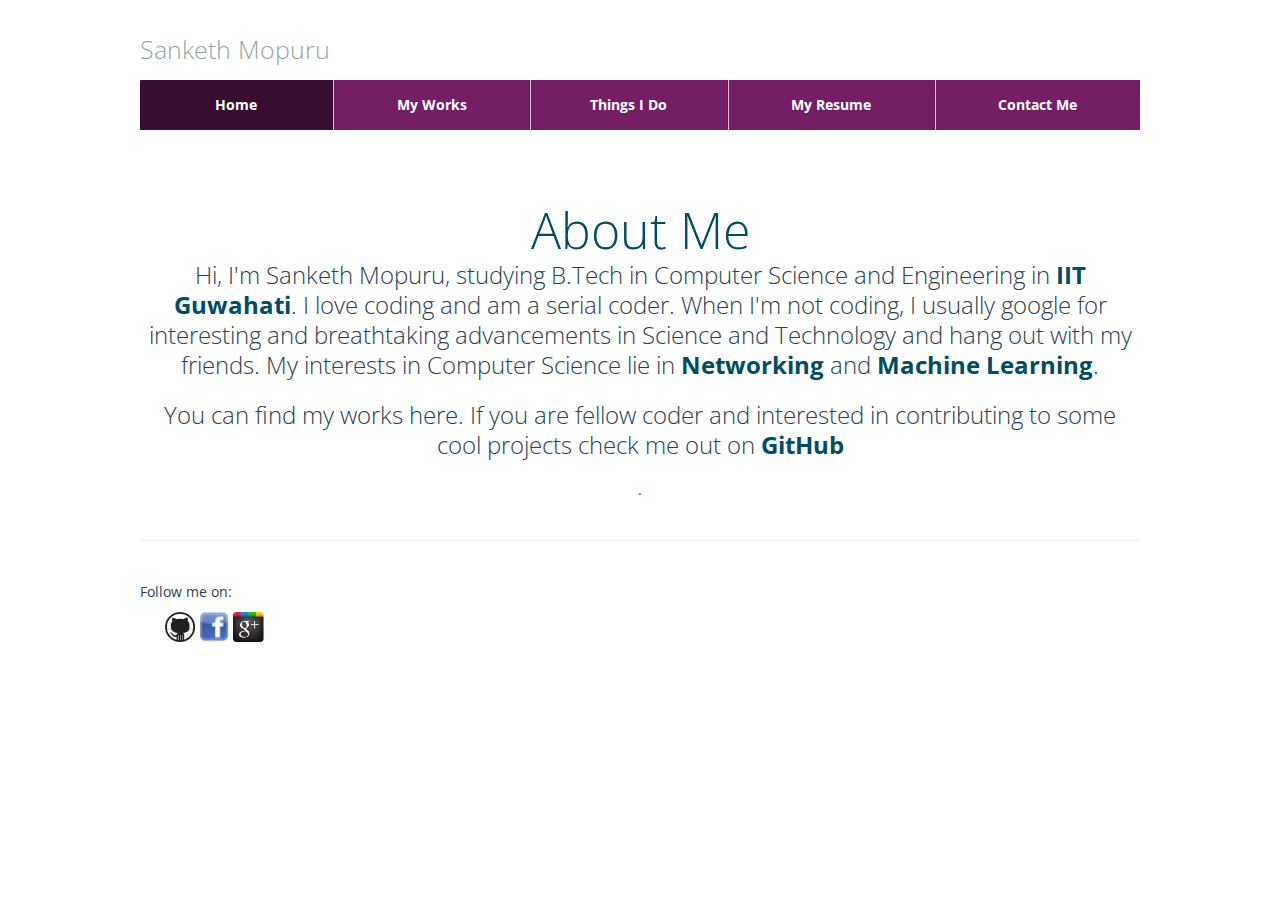
==== index.html @ 337074c7 "Contact me updated" ====
<!DOCTYPE html>
<html lang="en">
  <head>
    <meta charset="utf-8">
    <title>Sanketh Mopuru</title>
    <meta name="viewport" content="width=device-width, initial-scale=1.0">
    <meta name="description" content="a responsive web template built with twitter bootstrap, using LESS CSS and managed through github">
    <meta name="author" content="twittstrap.com">

    <!-- Le styles -->
    <link href="assets/css/bootstrap.css" rel="stylesheet">
    <style type="text/css">
      body {
        padding-top: 20px;
        padding-bottom: 60px;
      }

      /* Custom container */
      .container {
        margin: 0 auto;
        max-width: 1000px;
      }
      .container > hr {
        margin: 40px 0;
      }

      /* Main marketing message and sign up button */
      .jumbotron {
        margin: 80px 0 30px 0;
        text-align: center;
      }
      .jumbotron h1 {
        font-size: 100px;
        line-height: 1;
      }
      .jumbotron .lead {
        font-size: 24px;
        line-height: 1.25;
      }
      .jumbotron .btn {
        font-size: 21px;
        padding: 14px 24px;
      }

      /* Supporting marketing content */
      .marketing {
        margin: 60px 0;
      }
      .marketing p + h4 {
        margin-top: 28px;
      }


      /* Customize the navbar links to be fill the entire space of the .navbar */
      .navbar .navbar-inner {
        padding: 0;
      }
      .navbar .nav {
        margin: 0;
        display: table;
        width: 100%;
      }
      .navbar .nav li {
        display: table-cell;
        width: 1%;
        float: none;
      }
      .navbar .nav li a {
        font-weight: bold;
        text-align: center;
        border-left: 1px solid rgba(255,255,255,.75);
        border-right: 1px solid rgba(0,0,0,.1);
      }
      .navbar .nav li:first-child a {
        border-left: 0;
        border-radius: 3px 0 0 3px;
      }
      .navbar .nav li:last-child a {
        border-right: 0;
        border-radius: 0 3px 3px 0;
      }

      .jumbotron h2{
        font-size: 50px;
      }
      .profile-pic{
        max-width: 300px;
        max-height: 400px;
      }
      ul.inl{
        list-style-type: none;
      }
      ul.inl li{
        display: inline;
      }
      .icon{
        max-height: 30px;
        max-height: 30px;
      }
    </style>
    <link href="assets/css/bootstrap-responsive.css" rel="stylesheet">

  </head>

  <body>

    <div class="container">

      <div class="masthead">
        <h3 class="muted">Sanketh Mopuru</h3>
        <div class="navbar">
          <div class="navbar-inner">
            <div class="container">
              <ul class="nav">
                <li class="active"><a href="index.html">Home</a></li>
                <li><a href="myworks.html">My Works</a></li>
                <li><a href="#">Things I Do</a></li>
                <li><a target="_blank" href="https://docs.google.com/document/d/1GIcJLnE6Wdd5DE8R7-_LqaT2fpLs5G5ul1p4VZKfu4A/pub">My Resume</a></li>
                <li><a href="contactme.html">Contact Me</a></li>
              </ul>
            </div>
          </div>
        </div><!-- /.navbar -->
      </div>

      <!-- Jumbotron -->
      <div class="jumbotron">
        <h2 class="custom-heading">About Me</h2>
        <p class="lead">
          Hi, I'm Sanketh Mopuru, studying B.Tech in Computer Science and Engineering in <strong><a href="http://iitg.ac.in">IIT Guwahati</a></strong>. I love coding and am a serial coder. When I'm not coding, I usually google for interesting and breathtaking advancements in Science and Technology and hang out with my friends. My interests in Computer Science lie in <strong><a href="http://en.wikipedia.org/wiki/Computer_network">Networking</a></strong> and <strong><a href="http://en.wikipedia.org/wiki/Machine_learning">Machine Learning</a></strong>.</p>
          <p class="lead">
           You can find my works <a href="#">here</a>. If you are fellow coder and interested in contributing to some cool projects check me out on <strong><a href="https://github.com/sanketh95">GitHub</a></strong></p>. 
      </div>


      <!-- Example row of columns -->
      <hr>

      <div class="footer">
        <p>Follow me on:</p>
        <ul class="inl">
          <li><a href="https://github.com/sanketh95"><img src="images/github.jpg" alt="github" class="icon"></a></li>
          <li><a href="https://www.facebook.com/sanketh.mopuru"><img src="images/fb.jpg" alt="fb" class="icon"></a></li>
          <li><a href="https://plus.google.com/105025502890908775934/posts/p/pub"><img src="images/gp.jpg" alt="google+" class="icon"></a></li>
        </ul>
      </div>

    </div> <!-- /container -->

    <!-- Le javascript
    ================================================== -->
    <!-- Placed at the end of the document so the pages load faster -->
    <script src="assets/js/jquery.js"></script>
    <script src="assets/js/bootstrap-transition.js"></script>
    <script src="assets/js/bootstrap-alert.js"></script>
    <script src="assets/js/bootstrap-modal.js"></script>
    <script src="assets/js/bootstrap-dropdown.js"></script>
    <script src="assets/js/bootstrap-scrollspy.js"></script>
    <script src="assets/js/bootstrap-tab.js"></script>
    <script src="assets/js/bootstrap-tooltip.js"></script>
    <script src="assets/js/bootstrap-popover.js"></script>
    <script src="assets/js/bootstrap-button.js"></script>
    <script src="assets/js/bootstrap-collapse.js"></script>
    <script src="assets/js/bootstrap-carousel.js"></script>
    <script src="assets/js/bootstrap-typeahead.js"></script>

  </body>
</html>
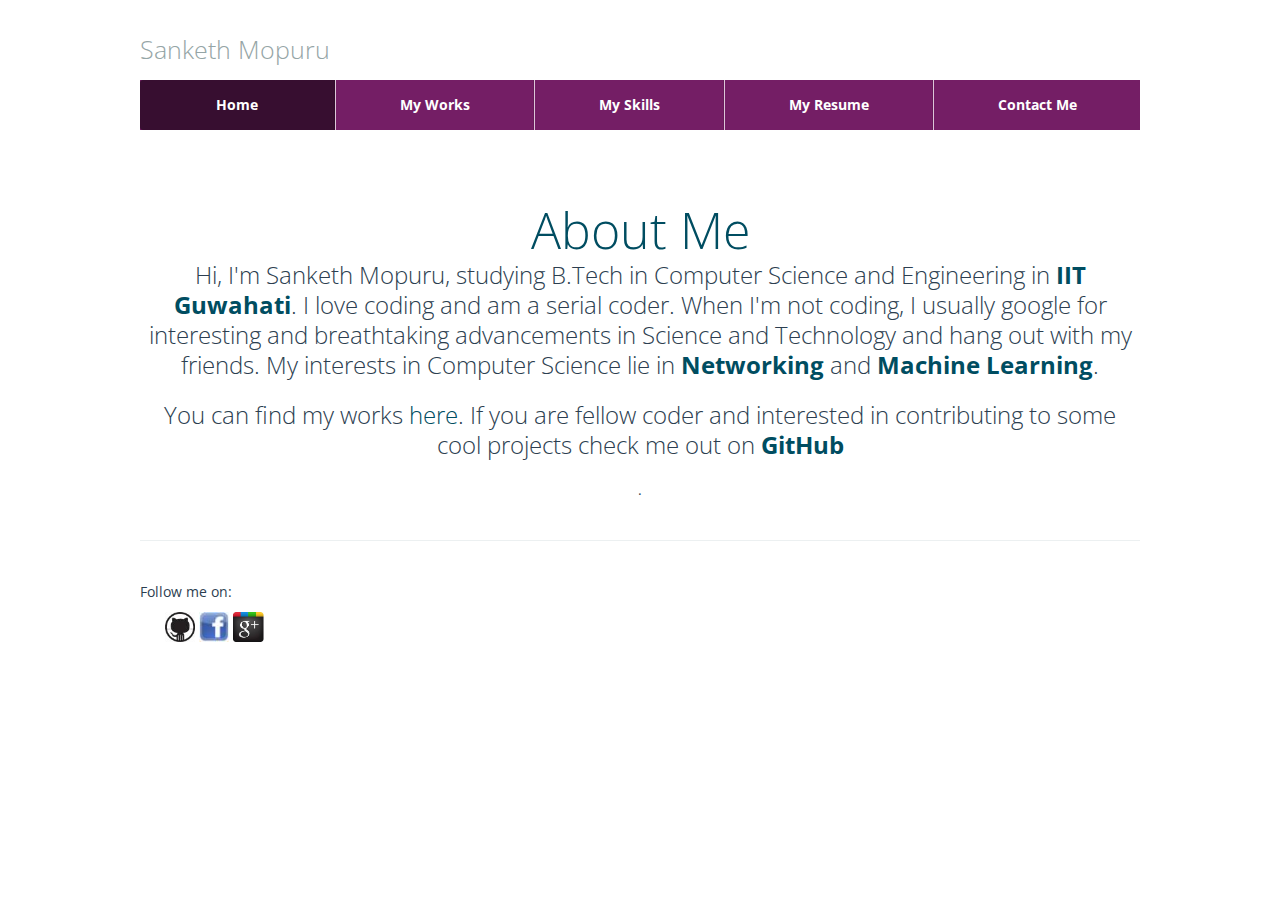
==== commit c03fd6e5: "Skills page added" ====
--- a/index.html
+++ b/index.html
@@ -114,7 +114,7 @@
               <ul class="nav">
                 <li class="active"><a href="index.html">Home</a></li>
                 <li><a href="myworks.html">My Works</a></li>
-                <li><a href="#">Things I Do</a></li>
+                <li><a href="skills.html">My Skills</a></li>
                 <li><a target="_blank" href="https://docs.google.com/document/d/1GIcJLnE6Wdd5DE8R7-_LqaT2fpLs5G5ul1p4VZKfu4A/pub">My Resume</a></li>
                 <li><a href="contactme.html">Contact Me</a></li>
               </ul>
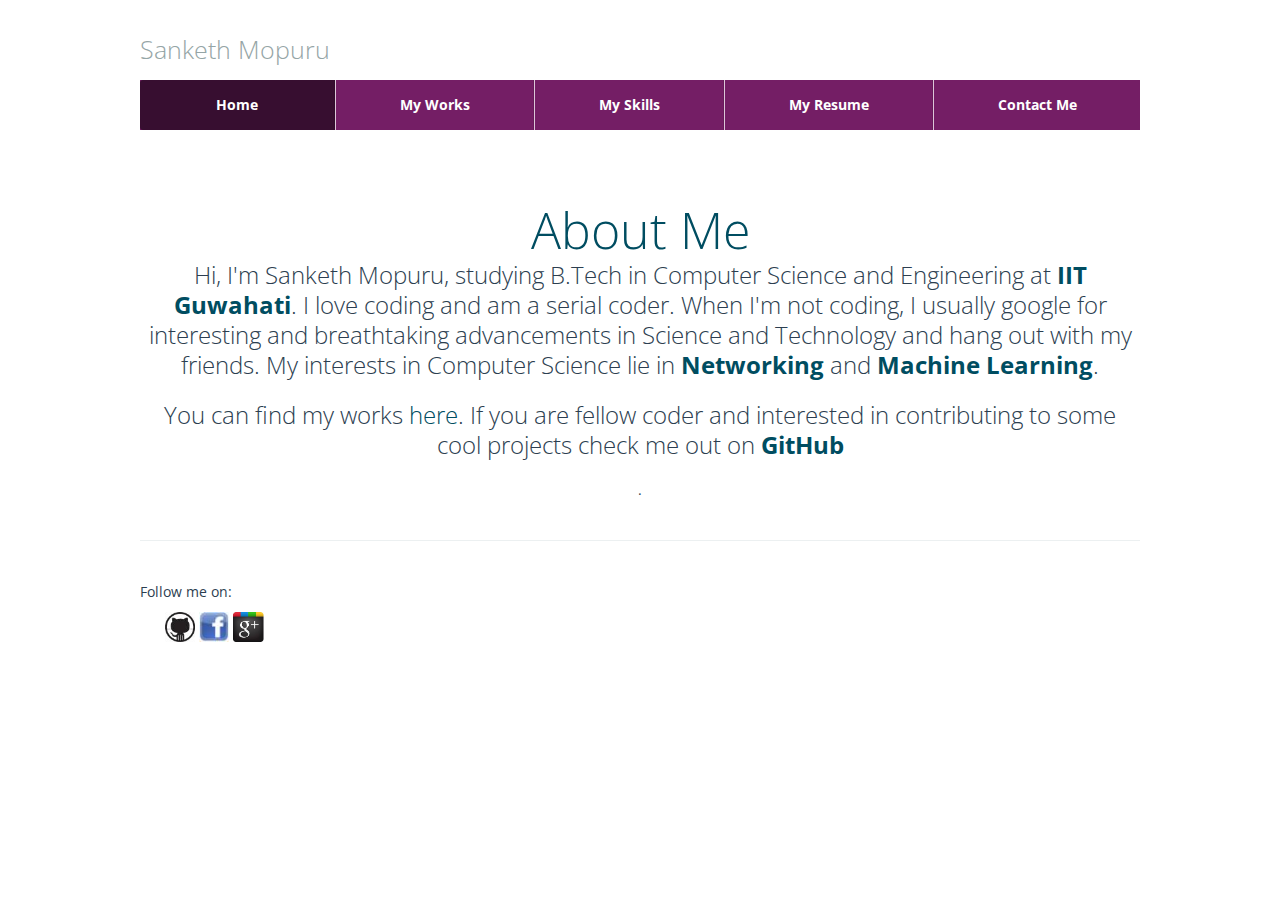
==== commit dbbd14a1: "Final changes" ====
--- a/index.html
+++ b/index.html
@@ -127,9 +127,9 @@
       <div class="jumbotron">
         <h2 class="custom-heading">About Me</h2>
         <p class="lead">
-          Hi, I'm Sanketh Mopuru, studying B.Tech in Computer Science and Engineering in <strong><a href="http://iitg.ac.in">IIT Guwahati</a></strong>. I love coding and am a serial coder. When I'm not coding, I usually google for interesting and breathtaking advancements in Science and Technology and hang out with my friends. My interests in Computer Science lie in <strong><a href="http://en.wikipedia.org/wiki/Computer_network">Networking</a></strong> and <strong><a href="http://en.wikipedia.org/wiki/Machine_learning">Machine Learning</a></strong>.</p>
+          Hi, I'm Sanketh Mopuru, studying B.Tech in Computer Science and Engineering at <strong><a href="http://iitg.ac.in">IIT Guwahati</a></strong>. I love coding and am a serial coder. When I'm not coding, I usually google for interesting and breathtaking advancements in Science and Technology and hang out with my friends. My interests in Computer Science lie in <strong><a href="http://en.wikipedia.org/wiki/Computer_network">Networking</a></strong> and <strong><a href="http://en.wikipedia.org/wiki/Machine_learning">Machine Learning</a></strong>.</p>
           <p class="lead">
-           You can find my works <a href="#">here</a>. If you are fellow coder and interested in contributing to some cool projects check me out on <strong><a href="https://github.com/sanketh95">GitHub</a></strong></p>. 
+           You can find my works <a href="myworks.html">here</a>. If you are fellow coder and interested in contributing to some cool projects check me out on <strong><a href="https://github.com/sanketh95">GitHub</a></strong></p>. 
       </div>
 
 
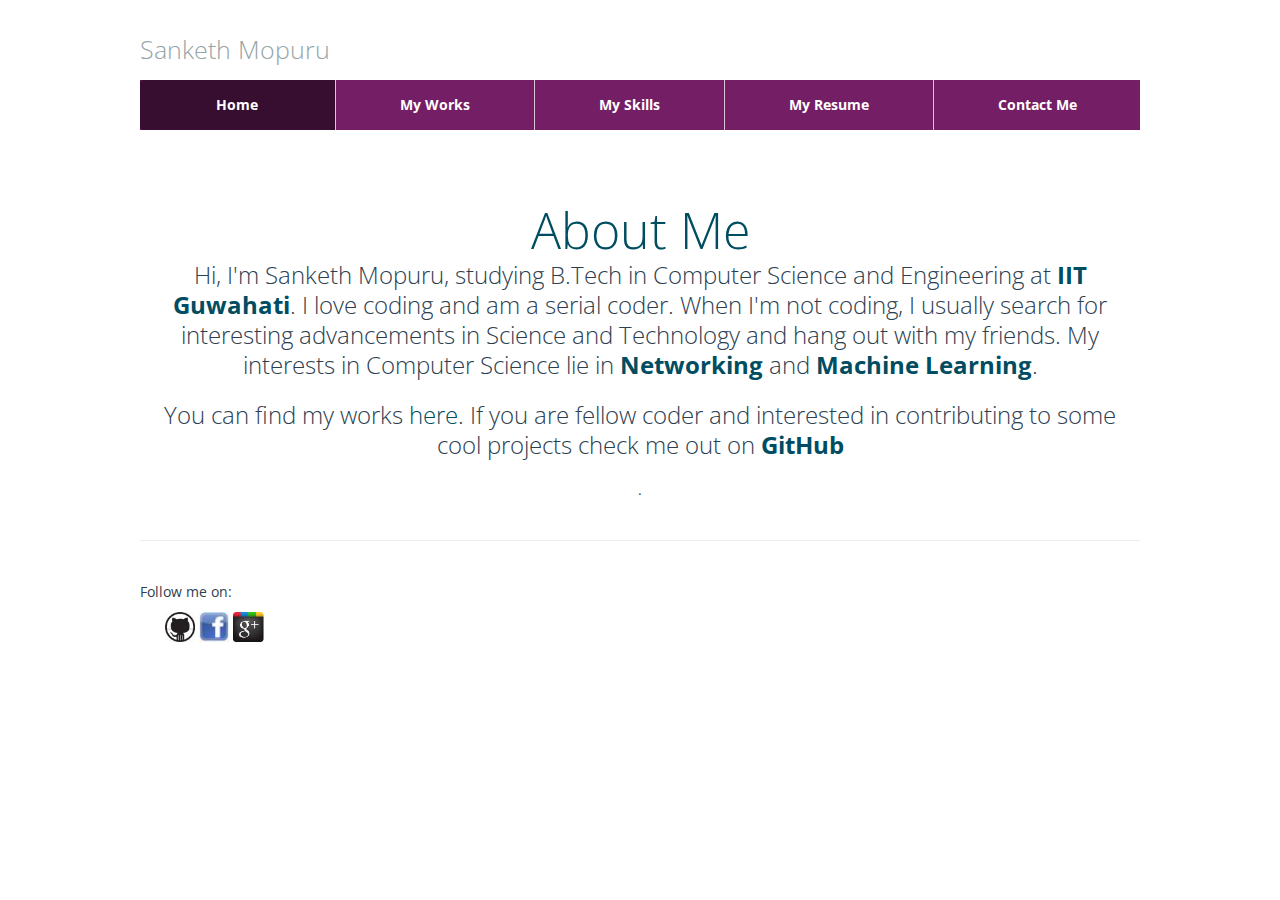
==== commit fae1f90b: "Some changes" ====
--- a/index.html
+++ b/index.html
@@ -127,7 +127,7 @@
       <div class="jumbotron">
         <h2 class="custom-heading">About Me</h2>
         <p class="lead">
-          Hi, I'm Sanketh Mopuru, studying B.Tech in Computer Science and Engineering at <strong><a href="http://iitg.ac.in">IIT Guwahati</a></strong>. I love coding and am a serial coder. When I'm not coding, I usually google for interesting and breathtaking advancements in Science and Technology and hang out with my friends. My interests in Computer Science lie in <strong><a href="http://en.wikipedia.org/wiki/Computer_network">Networking</a></strong> and <strong><a href="http://en.wikipedia.org/wiki/Machine_learning">Machine Learning</a></strong>.</p>
+          Hi, I'm Sanketh Mopuru, studying B.Tech in Computer Science and Engineering at <strong><a href="http://iitg.ac.in">IIT Guwahati</a></strong>. I love coding and am a serial coder. When I'm not coding, I usually search for interesting advancements in Science and Technology and hang out with my friends. My interests in Computer Science lie in <strong><a href="http://en.wikipedia.org/wiki/Computer_network">Networking</a></strong> and <strong><a href="http://en.wikipedia.org/wiki/Machine_learning">Machine Learning</a></strong>.</p>
           <p class="lead">
            You can find my works <a href="myworks.html">here</a>. If you are fellow coder and interested in contributing to some cool projects check me out on <strong><a href="https://github.com/sanketh95">GitHub</a></strong></p>. 
       </div>
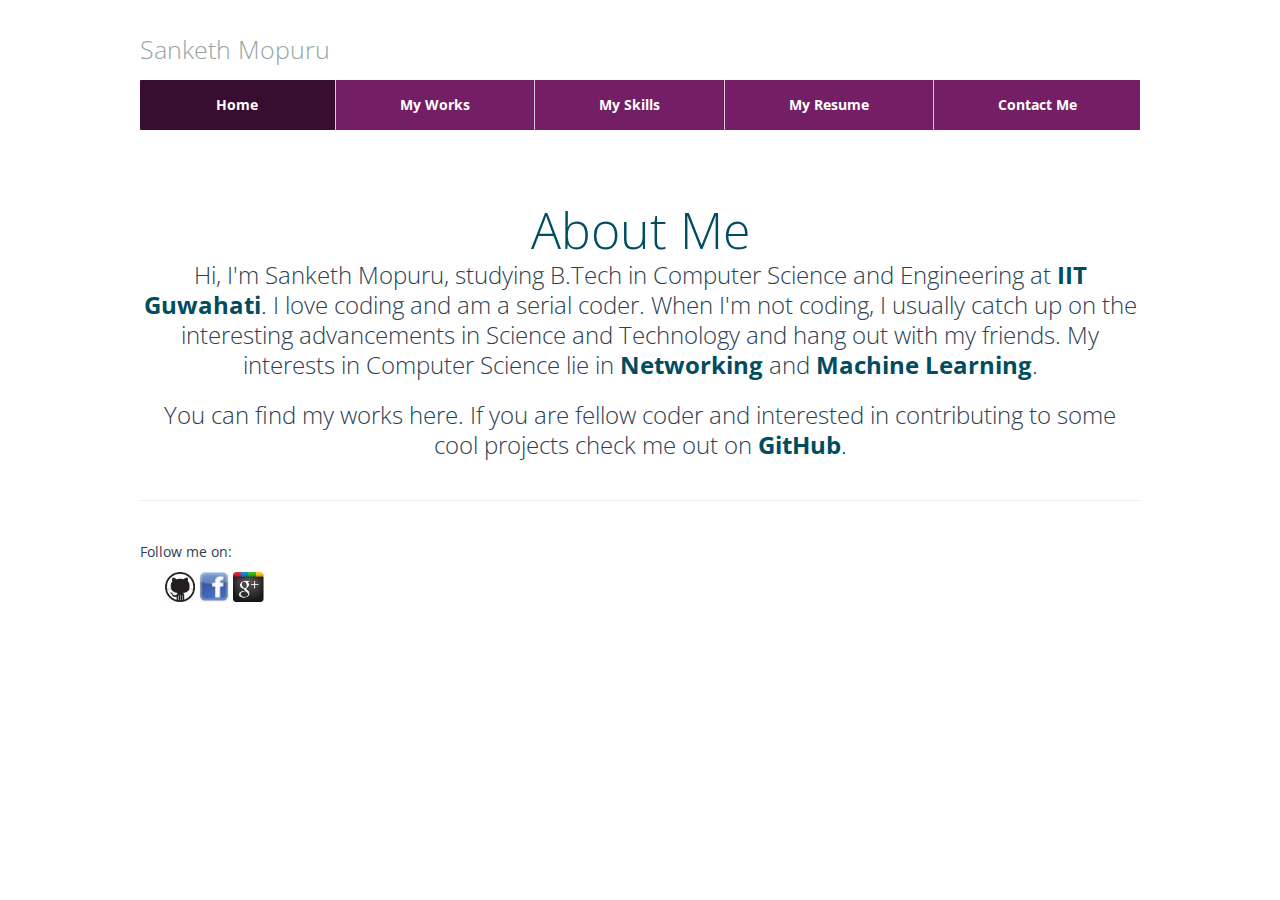
==== commit 8376bf19: "Some more changed" ====
--- a/index.html
+++ b/index.html
@@ -127,9 +127,9 @@
       <div class="jumbotron">
         <h2 class="custom-heading">About Me</h2>
         <p class="lead">
-          Hi, I'm Sanketh Mopuru, studying B.Tech in Computer Science and Engineering at <strong><a href="http://iitg.ac.in">IIT Guwahati</a></strong>. I love coding and am a serial coder. When I'm not coding, I usually search for interesting advancements in Science and Technology and hang out with my friends. My interests in Computer Science lie in <strong><a href="http://en.wikipedia.org/wiki/Computer_network">Networking</a></strong> and <strong><a href="http://en.wikipedia.org/wiki/Machine_learning">Machine Learning</a></strong>.</p>
+          Hi, I'm Sanketh Mopuru, studying B.Tech in Computer Science and Engineering at <strong><a href="http://iitg.ac.in">IIT Guwahati</a></strong>. I love coding and am a serial coder. When I'm not coding, I usually catch up on the interesting advancements in Science and Technology and hang out with my friends. My interests in Computer Science lie in <strong><a href="http://en.wikipedia.org/wiki/Computer_network">Networking</a></strong> and <strong><a href="http://en.wikipedia.org/wiki/Machine_learning">Machine Learning</a></strong>.</p>
           <p class="lead">
-           You can find my works <a href="myworks.html">here</a>. If you are fellow coder and interested in contributing to some cool projects check me out on <strong><a href="https://github.com/sanketh95">GitHub</a></strong></p>. 
+           You can find my works <a href="myworks.html">here</a>. If you are fellow coder and interested in contributing to some cool projects check me out on <strong><a href="https://github.com/sanketh95">GitHub</a></strong>.</p> 
       </div>
 
 
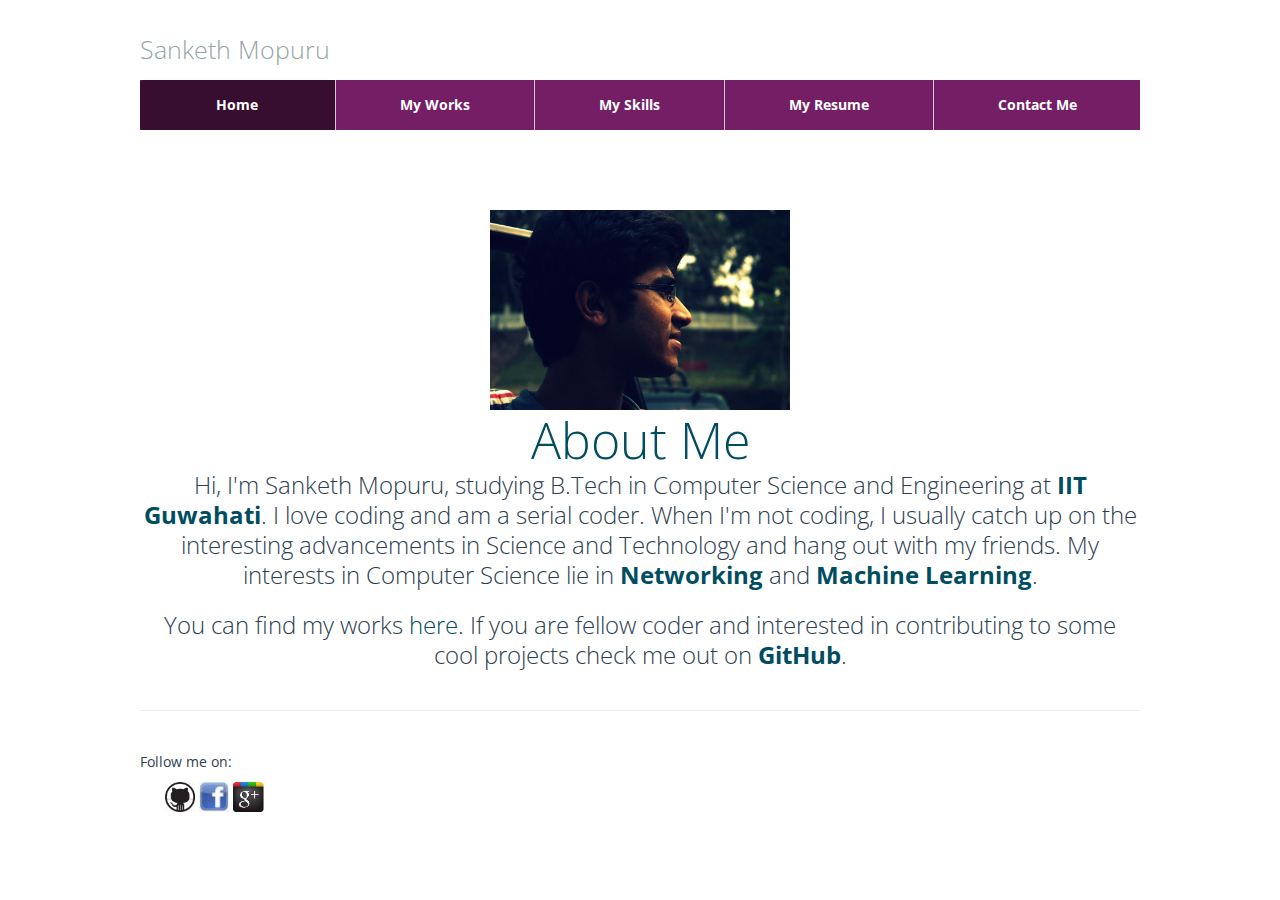
==== commit f86648fb: "Pic uploaded" ====
--- a/index.html
+++ b/index.html
@@ -125,6 +125,7 @@
 
       <!-- Jumbotron -->
       <div class="jumbotron">
+      <img src="images/m.jpg" style="max-width:300px;max-height:400px">
         <h2 class="custom-heading">About Me</h2>
         <p class="lead">
           Hi, I'm Sanketh Mopuru, studying B.Tech in Computer Science and Engineering at <strong><a href="http://iitg.ac.in">IIT Guwahati</a></strong>. I love coding and am a serial coder. When I'm not coding, I usually catch up on the interesting advancements in Science and Technology and hang out with my friends. My interests in Computer Science lie in <strong><a href="http://en.wikipedia.org/wiki/Computer_network">Networking</a></strong> and <strong><a href="http://en.wikipedia.org/wiki/Machine_learning">Machine Learning</a></strong>.</p>
